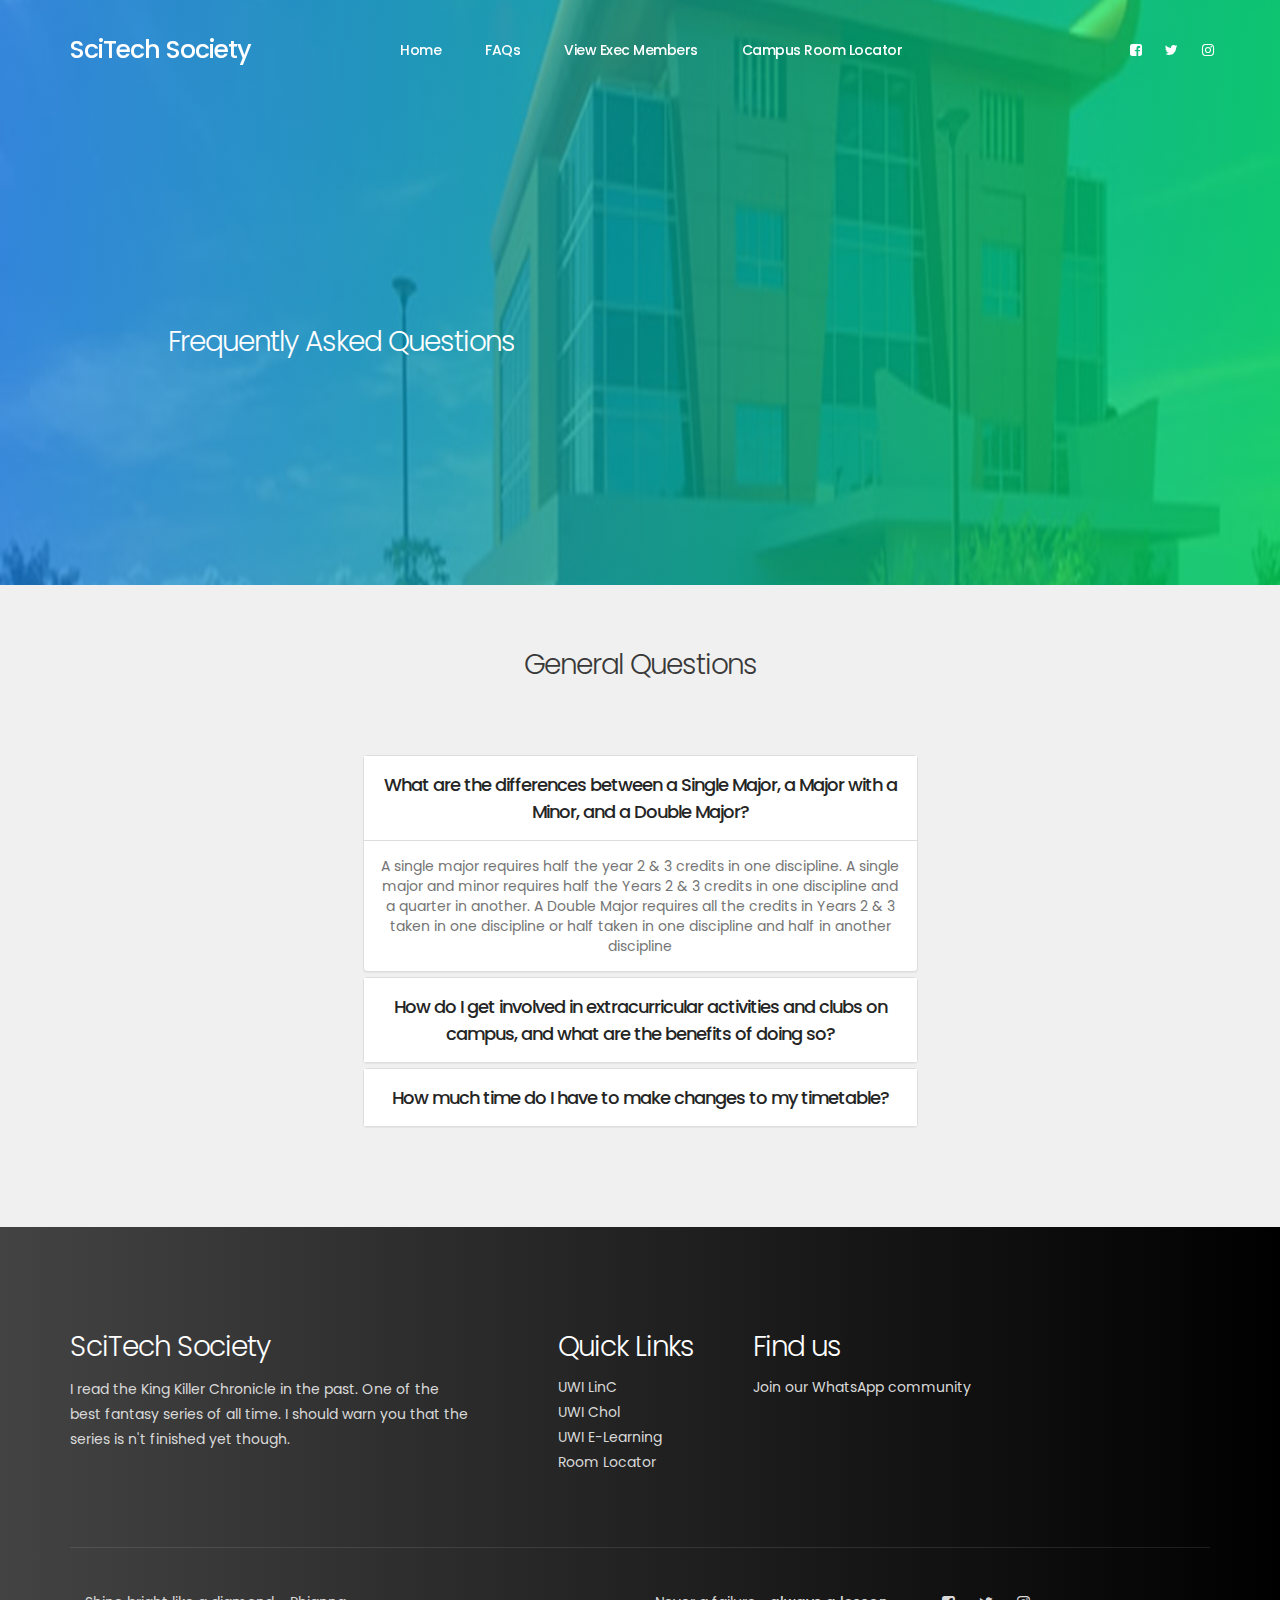
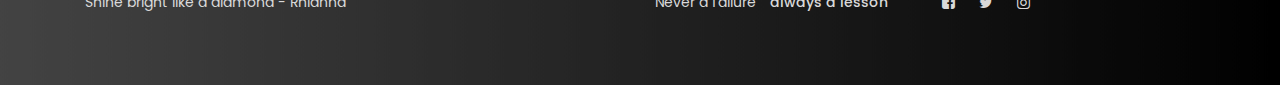
==== FAQs.html @ c9477022 "Add files via upload" ====
<!DOCTYPE html>
<html lang="en">
<head>

     <title>SciTech Society - FAQs</title>

     <meta charset="UTF-8">
     <meta http-equiv="X-UA-Compatible" content="IE=Edge">
     <meta name="description" content="">
     <meta name="keywords" content="">
     <meta name="author" content="">
     <meta name="viewport" content="width=device-width, initial-scale=1, maximum-scale=1">

     <link rel="stylesheet" href="css/bootstrap.min.css">
     <link rel="stylesheet" href="css/magnific-popup.css">
     <link rel="stylesheet" href="css/font-awesome.min.css">

     <!-- MAIN CSS -->
     <link rel="stylesheet" href="css/templatemo-style.css">
     <link rel="stylesheet" href="css/FAQs.css">

</head>
<body>

     <!-- MENU -->
     <section class="navbar custom-navbar navbar-fixed-top" role="navigation">
          <div class="container">

               <div class="navbar-header">
                    <button class="navbar-toggle" data-toggle="collapse" data-target=".navbar-collapse">
                         <span class="icon icon-bar"></span>
                         <span class="icon icon-bar"></span>
                         <span class="icon icon-bar"></span>
                    </button>

                    <!-- lOGO TEXT HERE -->
                    <a href="index.html" class="navbar-brand">SciTech Society</a>
               </div>

               <!-- MENU LINKS -->
               <div class="collapse navbar-collapse">
                    <ul class="nav navbar-nav navbar-nav-first">
                         <li><a href="index.html" class="smoothScroll">Home</a></li>
                         <li><a href="#faq" class="smoothScroll">FAQs</a></li>
                         <li><a href="meetTheTeam.html" class="smoothScroll">View Exec Members</a></li>
                         <li><a href="index.html" class="smoothScroll">Campus Room Locator</a></li>


                    </ul>

                    <ul class="nav navbar-nav navbar-right">
                         <li><a href="https://m.facebook.com/uwicavehillfst/"><i class="fa fa-facebook-square"></i></a></li>
                         <li><a href="#"><i class="fa fa-twitter"></i></a></li>
                         <li><a href="https://www.instagram.com/fstcavehill/?hl=en"><i class="fa fa-instagram"></i></a></li>
                    </ul>
               </div>

          </div>
     </section>


     <!-- BLOG HEADER -->
     <section id="blog-header" data-stellar-background-ratio="0.5">
          <div class="overlay"></div>
          <div class="container">
               <div class="row">

                    <div class="col-md-offset-1 col-md-5 col-sm-12">
                         <h2>Frequently Asked Questions</h2>
                    </div>
                    
               </div>
          </div>
     </section>


     <section id="faq">
          <div class="container">

            <div class="row">

               <div class="section-title">
                    <h2>General Questions</h2>
                    <div class="line-bar"></div>
               </div>

              <div class="col-md-6 col-md-offset-3">
                <div class="panel-group" id="accordion" role="tablist" aria-multiselectable="true">
                  <!-- FAQ Item 1 -->
                  <div class="panel panel-default">
                    <div class="panel-heading" role="tab" id="headingOne">
                      <h4 class="panel-title">
                        <a role="button" data-toggle="collapse" data-parent="#accordion" href="#collapseOne" aria-expanded="true" aria-controls="collapseOne">
                         What are the differences between a Single Major, a Major with a Minor, and a Double Major?                        </a>
                      </h4>
                    </div>
                    <div id="collapseOne" class="panel-collapse collapse in" role="tabpanel" aria-labelledby="headingOne">
                      <div class="panel-body">
                        A single major requires half the year 2 & 3 credits in one discipline. A single major and minor requires half the Years 2 & 3 credits in one discipline and a quarter in another. A Double Major requires all the credits in Years 2 & 3 taken in one discipline or half taken in one discipline
                        and half in another discipline
                      </div>
                    </div>
                  </div>
                  <!-- FAQ Item 2 -->
                  <div class="panel panel-default">
                    <div class="panel-heading" role="tab" id="headingTwo">
                      <h4 class="panel-title">
                        <a class="collapsed" role="button" data-toggle="collapse" data-parent="#accordion" href="#collapseTwo" aria-expanded="false" aria-controls="collapseTwo">
                         How do I get involved in extracurricular activities and clubs on campus, and what are the benefits of doing so?
                        </a>
                      </h4>
                    </div>
                    <div id="collapseTwo" class="panel-collapse collapse" role="tabpanel" aria-labelledby="headingTwo">
                      <div class="panel-body">
                         Getting involved in university clubs and activities enhances your personal experience. Joining is easy—attend events or meetings. Attend the ICC Expo on 6th September, 2023 to find the various island, academic and give-back clubs on campus. 
                      </div>
                    </div>
                  </div>
                  <!-- Add more FAQ items here as needed -->
                  <div class="panel panel-default">
                    <div class="panel-heading" role="tab" id="headingThree">
                      <h4 class="panel-title">
                        <a class="collapsed" role="button" data-toggle="collapse" data-parent="#accordion" href="#collapseThree" aria-expanded="false" aria-controls="collapseTwo">
                         How much time do I have to make changes to my timetable?
                        </a>
                      </h4>
                    </div>
                    <div id="collapseThree" class="panel-collapse collapse" role="tabpanel" aria-labelledby="headingThree">
                      <div class="panel-body">
                         You have until the second week of teaching begins to add or drop courses. You cannot change your registration (drop or take up courses) after week 2 in the Semester. 
                      </div>
                    </div>
                  </div>
                </div>
              </div>
            </div>
          </div>
        </section>


    <!-- FOOTER -->
    <footer data-stellar-background-ratio="0.5">
     <div class="container">
          <div class="row">

               <div class="col-md-5 col-sm-12">
                    <div class="footer-thumb footer-info"> 
                         <h2>SciTech Society</h2>
                         <p>I read the King Killer Chronicle in the past. One of the best fantasy series of all time. I should warn you that the series is n't finished yet though.  </p>
                    </div>
               </div>

               <div class="col-md-2 col-sm-4"> 
                    <div class="footer-thumb"> 
                         <h2>Quick Links</h2>
                         <ul class="footer-link">
                              <li><a href="https://uwin-primo.hosted.exlibrisgroup.com/primo-explore/search?vid=CAV&lang=en_US&fromRedirectFilter=true">UWI LinC</a></li>
                              <li><a href="https://www.cavehill.uwi.edu/chol/students.aspx">UWI Chol</a></li>
                              <li><a href="https://myelearning.cavehill.uwi.edu/login/index.php">UWI E-Learning</a></li>
                              <li><a href="index.html">Room Locator</a></li>
                         </ul>
                    </div>
               </div>


               <div class="col-md-3 col-sm-4"> 
                    <div class="footer-thumb"> 
                         <h2>Find us</h2>
                         <ul class="footer-link">
                              <li><a href="https://chat.whatsapp.com/HKZhshkkQU11B9z9gp0TLN">Join our WhatsApp community</a></li>
                         </ul>
                    </div>
               </div>                    

               <div class="col-md-12 col-sm-12">
                    <div class="footer-bottom">
                         <div class="col-md-6 col-sm-5">
                              <div class="copyright-text"> 
                                   <!-- <p>Copyright &copy; 2017 Your Company</p> -->
                                   <p>Shine bright like a diamond - Rhianna</p>
                              </div>
                         </div>
                         <div class="col-md-6 col-sm-7">
                              <div class="phone-contact"> 
                                   <p>Never a failure <span>always a lesson</span></p>
                              </div>
                              <ul class="social-icon">
                                   <li><a href="https://www.facebook.com/templatemo" class="fa fa-facebook-square" attr="facebook icon"></a></li>
                                   <li><a href="https://m.facebook.com/uwicavehillfst/" class="fa fa-twitter"></a></li>
                                   <li><a href="https://www.instagram.com/fstcavehill/?hl=en" class="fa fa-instagram"></a></li>
                              </ul>
                         </div>
                    </div>
               </div>
               
          </div>
     </div>
</footer>

     <!-- SCRIPTS -->
     <script src="js/jquery.js"></script>
     <script src="js/bootstrap.min.js"></script>
     <script src="js/jquery.stellar.min.js"></script>
     <script src="js/jquery.magnific-popup.min.js"></script>
     <script src="js/smoothscroll.js"></script>
     <script src="js/custom.js"></script>

</body>
</html>
---- css/templatemo-style.css ----
/*

Hydro Template 

http://www.templatemo.com/tm-509-hydro

*/  
  @import url('https://fonts.googleapis.com/css?family=Poppins:400,500,600');

  body {
    background: #ffffff;
    font-family: 'Poppins', sans-serif;
    overflow-x: hidden;
  }


  /*---------------------------------------
     TYPOGRAPHY              
  -----------------------------------------*/

  h1,h2,h3,h4,h5,h6 {
    font-weight: 300;
    line-height: inherit;
    letter-spacing: -1px;
  }

  h1 {
    color: #292929;
    font-size: 3em;
    margin-bottom: 30px;
  }

  h2 {
    color: #393939;
    font-size: 2em;
  }

  h3 {
    color: #505050;
    font-size: 1.5em;
    font-weight: 500;
    margin-bottom: 0;
  }

  h4 {
    color: #696969;
    font-size: 18px;
    line-height: normal;
  }

  p {
    color: #757575;
    font-size: 14px;
    font-weight: normal;
    line-height: 25px;
  }

  strong {
    font-weight: 500;
  }


  /*---------------------------------------
     GENERAL               
  -----------------------------------------*/

  * {
    -webkit-box-sizing: border-box;
    -moz-box-sizing: border-box;
    box-sizing: border-box;
  }

  *:before,
  *:after {
    -webkit-box-sizing: border-box;
    -moz-box-sizing: border-box;
    box-sizing: border-box;
  }

  a {
    color: #252525;
    font-weight: normal;
    -webkit-transition: 0.5s;
    transition: 0.5s;
    text-decoration: none !important;
  }

  a:hover, a:active, a:focus {
    color: #fcc200 ;
    outline: none;
  }

  .section-title {
    margin-bottom: 60px;
  }

  .section-title h2 {
    margin-top: 0;
    margin-bottom: 10px;
    /* line-height: 0; */
  }

  .section-title .line-bar {
    color: #d9d9d9;
    display: block;
    font-size: 5em;
    line-height: 0;
  }

  .section-btn {
    background: #fcc200 ;
    border: 0;
    border-radius: 100px;
    color: #ffffff;
    cursor: pointer;
    font-size: inherit;
    font-weight: normal;
    padding: 15px 30px;
    -webkit-transition: 0.5s;
    transition: 0.5s;
  }

  .section-btn:hover,
  .section-btn:focus {
    background: #00F260;  /* fallback for old browsers */
    background: -webkit-linear-gradient(to right, #0575E6, #00F260);  /* Chrome 10-25, Safari 5.1-6 */
    background: linear-gradient(to right, #0575E6, #00F260); /* W3C, IE 10+/ Edge, Firefox 16+, Chrome 26+, Opera 12+, Safari 7+ */
    border-color: transparent;
    color: #393939;
  }

  .overlay {
    background: #00F260;  /* fallback for old browsers */
    background: -webkit-linear-gradient(to right, #0575E6, #00F260);  /* Chrome 10-25, Safari 5.1-6 */
    background: linear-gradient(to right, #0575E6, #00F260); /* W3C, IE 10+/ Edge, Firefox 16+, Chrome 26+, Opera 12+, Safari 7+ */
    opacity: 0.7;
    position: absolute;
    width: 100%;
    height: 100%;
    top: 0;
    right: 0;
    left: 0;
  }

  section {
    padding-top: 80px;
    padding-bottom: 80px;
    text-align: center;
  }


  /*---------------------------------------
       PRE LOADER              
  -----------------------------------------*/

  .preloader {
    position: fixed;
    top: 0;
    left: 0;
    width: 100%;
    height: 100%;
    z-index: 99999;
    display: flex;
    flex-flow: row nowrap;
    justify-content: center;
    align-items: center;
    background: none repeat scroll 0 0 #ffffff;
  }

  .spinner {
    border: 1px solid transparent;
    border-radius: 3px;
    position: relative;
  }

  .spinner:before {
    content: '';
    box-sizing: border-box;
    position: absolute;
    top: 50%;
    left: 50%;
    width: 45px;
    height: 45px;
    margin-top: -10px;
    margin-left: -10px;
    border-radius: 50%;
    border: 1px solid #575757;
    border-top-color: #ffffff;
    animation: spinner .9s linear infinite;
  }

  @-webkit-@keyframes spinner {
    to {transform: rotate(360deg);}
  }

  @keyframes spinner {
    to {transform: rotate(360deg);}
  }


  /*---------------------------------------
      MENU              
  -----------------------------------------*/

  .custom-navbar {
    border: none;
    margin-bottom: 0;
    padding: 25px 0;
  }

  .custom-navbar .navbar-brand {
    color: #ffffff;
    font-size: 25px;
    font-weight: 500;
    letter-spacing: -1px;
  }

  .top-nav-collapse {
    background: #ffffff;
  }

  .custom-navbar .navbar-nav.navbar-nav-first {
    margin-left: 8em;
  }

  .custom-navbar .navbar-nav.navbar-right li a {
    padding-right: 12px;
    padding-left: 12px;
  }

  .custom-navbar .section-btn {
    padding: 15px;
    margin-left: 2em;
  }

  .custom-navbar .section-btn:hover {
    background: #000000;  /* fallback for old browsers */
    background: -webkit-linear-gradient(to right, #434343, #000000);  /* Chrome 10-25, Safari 5.1-6 */
    background: linear-gradient(to right, #434343, #000000); /* W3C, IE 10+/ Edge, Firefox 16+, Chrome 26+, Opera 12+, Safari 7+ */
  }

  .custom-navbar .section-btn a {
    padding: 0;
  }

  .custom-navbar .nav .section-btn a:hover {
    color: #ffffff;
  }

  .custom-navbar .nav li a {
    font-size: 14px;
    font-weight: 500;
    color: #ffffff;
    letter-spacing: -0.5px;
    padding-right: 22px;
    padding-left: 22px;
  }

  .custom-navbar .nav li a:hover {
    background: transparent;
    color: #fcc200 ;
  }

  .custom-navbar .navbar-nav > li > a:hover,
  .custom-navbar .navbar-nav > li > a:focus {
    background-color: transparent;
  }

  .custom-navbar .nav li.active > a {
    background-color: transparent;
    color: #fcc200 ;
  }

  .custom-navbar .navbar-toggle {
    border: none;
    padding-top: 10px;
  }

  .custom-navbar .navbar-toggle {
    background-color: transparent;
  }

  .custom-navbar .navbar-toggle .icon-bar {
    background: #252525;
    border-color: transparent;
  }

  @media(min-width:768px) {
    .custom-navbar {
      border-bottom: 0;
      background: 0 0; 
    }

    .custom-navbar.top-nav-collapse {
      background: #ffffff;
      -webkit-box-shadow: 0 1px 30px rgba(0, 0, 0, 0.1);
      -moz-box-shadow: 0 1px 30px rgba(0, 0, 0, 0.1);
      box-shadow: 0 1px 30px rgba(0, 0, 0, 0.1);
      padding: 12px 0;
    }

    .top-nav-collapse .navbar-brand {
      color: #252525;
    }

    .top-nav-collapse .nav li a {
      color: #575757;
    }

    .top-nav-collapse .nav .section-btn a {
      color: #ffffff;
    }
  }



  /*---------------------------------------
      HOME              
  -----------------------------------------*/

  #home {
    background: url('../images/uwi.jpg') no-repeat center center;
    background-size: cover;
    vertical-align: middle;
    display: -webkit-box;
    display: -webkit-flex;
    display: -ms-flexbox;
    display: flex;
    -webkit-box-align: center;
    -webkit-align-items: center;
    -ms-flex-align: center;
    align-items: center;
    min-height: 100vh;
    position: relative;
    overflow: hidden;
    padding-top: 10em;
    text-align: left;
  }

  #home h1 {
    color: #ffffff;
  }

  .home-info .section-btn {
    background: transparent;
    border: 2px solid #f9f9f9;
    color: #f9f9f9;
  }

  .home-info .section-btn:hover,
  .home-info .section-btn:focus {
    background: #fcc200 ;
    border-color: transparent;
    color: #ffffff;
  }

  .home-info span {
    display: inline-block;
    vertical-align: middle;
    color: #f9f9f9;
    font-weight: 500;
    margin-left: 20px; 
  }

  .home-info span small {
    display: block;
  }



  /*---------------------------------------
      ABOUT              
  -----------------------------------------*/

  #about {
    text-align: left;
    padding-bottom: 0;
  }

  #about .about-info:first-child {
    margin-right: 40px;
  }

  .about-info .section-title {
    margin: 40px 0 40px 0;
  }

  .about-info {
    margin-top: 60px;
  }

  .skill-thumb strong {
    display: inline-block;
    margin-bottom: 10px;
  }

  .skill-thumb .progress {
    background: #ffffff;
    border-radius: 5px;
    box-shadow: none;
    height: 3px;
    margin-bottom: 25px;
  }

  .skill-thumb .progress-bar {
    background: #1f1f1f;
    box-shadow: none;
  }



  /*---------------------------------------
      WORK             
  -----------------------------------------*/

  .work-info img {
    width: 100%;
    border-radius: 100%;
  }

  #work .work-thumb {
    overflow: hidden;
    position: relative;
    cursor: pointer;
    border-radius: 3px;
  }

  .work-thumb .work-info {
    position: absolute;
    top: 0px;
    left: 0px;
    right: 0px;
    bottom: 0px;
    display: flex;
    align-items: center;
    justify-content: center;
    flex-direction: column;
    text-align: center;
  }

  .work-thumb .work-info:after {
    position: absolute;
    top: 0px;
    left: 0px;
    right: 0px;
    bottom: 0px;
    content: "";
    background: #fcc200 ;
    opacity: 0;
    transition: 0.5s;
  }

  .work-thumb .work-info:hover::after {
    opacity: 0.9;
  }

  .work-thumb .work-info h3,
  .work-thumb .work-info small {
    transform: translateY(100%);
    opacity: 0;
    display: block;
    transition: 0.5s 0.2s;
    color: #ffffff;
    z-index: 2;
    position: relative;
  }

  .work-thumb .work-info small {
    color: #d9d9d9;
    text-transform: uppercase;
    font-size: 12px;
    font-weight: 500;
    letter-spacing: 1px;
    margin-top: 3px;
  }

  .work-thumb:hover .work-info h3,
  .work-thumb:hover .work-info small {
    transform: translateY(0px);
    opacity: 1;
  }



  /*---------------------------------------
      BLOG             
  -----------------------------------------*/

  #blog {
    background: #f0f0f0;
  }

  #blog-header,
  #blog-detail {
    text-align: left;
  }

  #blog-header {
    background: url('../images/uwi2.jpg') no-repeat center center;
    background-size: cover;
    display: -webkit-box;
    display: -webkit-flex;
    display: -ms-flexbox;
    display: flex;
    -webkit-box-align: center;
    -webkit-align-items: center;
    -ms-flex-align: center;
    align-items: center;
    height: 65vh;
    color: #ffffff;
    position: relative;
    padding-top: 12em;
  }

  #blog-header h2 {
    color: #ffffff;
  }

  .blog-thumb {
    background: #ffffff;
    -webkit-box-shadow: 0 1px 30px rgba(0, 0, 0, 0.1);
    -moz-box-shadow: 0 1px 30px rgba(0, 0, 0, 0.1);
    box-shadow: 0 1px 30px rgba(0, 0, 0, 0.1);
    border-radius: 3px;
    text-align: left;
    margin-bottom: 30px;
    height: 350px;
  }

  .media.blog-thumb .media-left {
    width: 45%;
  }

  .blog-thumb small {
    color: #fcc200 ;
    font-weight: 500;
    display: block;
  }

  .blog-thumb small .fa {
    margin-right: 5px;
  }

  .blog-thumb h4 {
    margin-top: 2px;
    margin-bottom: 0px;
  }

  #blog-detail h2 {
    padding: 25px 0 10px 0;
  }

  .blog-info {
    padding: 75px 25px;
  }

  .blog-info h3 {
    margin: 0;
    padding: 8px 0 6px 0;
    text-transform: capitalize;
  }

  .blog-info .section-btn {
    background: #f0f0f0;
    color: #393939;
    margin-top: 20px;
  }

  .blog-info .section-btn:hover {
    background: #00F260;  /* fallback for old browsers */
    background: -webkit-linear-gradient(to right, #0575E6, #00F260);  /* Chrome 10-25, Safari 5.1-6 */
    background: linear-gradient(to right, #0575E6, #00F260); /* W3C, IE 10+/ Edge, Firefox 16+, Chrome 26+, Opera 12+, Safari 7+ */
    color: #ffffff;
  }

  .blog-thumb ul {
    margin: 32px 12px 22px 0px;
  }

  .blog-thumb ul li {
    list-style: square;
    font-weight: normal;
    padding: 4px 12px 4px 0px;
  }

  .blog-social-share {
    text-align: center;
    padding-top: 22px;
  }

  .blog-social-share .btn {
    border-radius: 100px;
    border: none;
    font-size: 10px;
    letter-spacing: 0.5px;
    text-transform: uppercase;
    margin: 20px 6px;
    padding: 10px 16px;
  }

  .blog-social-share .btn-primary {
    background: #3b5998;
  }

  .blog-social-share .btn-success {
    background: #1da1f2;
  }

  .blog-social-share .btn-danger {
    background: #dd4b39;
  }

  .blog-social-share a .fa {
    padding-right: 4px;
  }

  .blog-ads {
    background: #f9f9f9;
    border-right: 4px solid #2b2b2b;
    padding: 42px;
    text-align: center;
    margin: 26px 0 26px 0;
  }

  .blog-ads h4 {
    font-size: 18px;
  }



  /*---------------------------------------
      CONTACTS             
  -----------------------------------------*/

  #contact {
    background: #00F260;  /* fallback for old browsers */
    background: -webkit-linear-gradient(to right, #0575E6, #00F260);  /* Chrome 10-25, Safari 5.1-6 */
    background: linear-gradient(to right, #0575E6, #00F260); /* W3C, IE 10+/ Edge, Firefox 16+, Chrome 26+, Opera 12+, Safari 7+ */
  }

  #contact .section-title h2 {
    color: #ffffff;
  }

  .google-map {
    border-radius: 100%;
    width: 300px;
    height: 300px;
    overflow: hidden;
    margin: 0 auto;
  }

  .google-map iframe {
    border: 0;
    width: 300px;
    height: 300px;
  }

  #contact .form-control {
    border: 0;
    border-radius: 5px;
    box-shadow: none;
    color: rgba(20,20,20,0.5);
    font-size: 14px;
    font-weight: normal;
    margin-bottom: 15px;
    padding-left: 8px;
  }

  #contact input,
  #contact select {
    height: 55px;
  }

  #contact select {
    color: rgba(20,20,20,0.5);
  }

  #contact input[type='submit'] {
    background: #fcc200 ;
    border-radius: 100px;
    color: #ffffff;
    font-weight: 500;
  }



  /*---------------------------------------
     FOOTER              
  -----------------------------------------*/

  footer {
    background: #000000;  /* fallback for old browsers */
    background: -webkit-linear-gradient(to right, #434343, #000000);  /* Chrome 10-25, Safari 5.1-6 */
    background: linear-gradient(to right, #434343, #000000); /* W3C, IE 10+/ Edge, Firefox 16+, Chrome 26+, Opera 12+, Safari 7+ */
    position: relative;
    padding-top: 80px;
    padding-bottom: 60px;
  }

  footer h2 {
    color: #ffffff;
  }

  .footer-link {
    margin: 0;
    padding: 0;
  }

  .footer-link li {
    display: block;
    list-style: none;
    margin: 5px 10px 5px 0;
  }

  footer p,
  footer span,
  .footer-link li a {
    color: #d9d9d9;
  }

  .copyright-text p,
  .footer-bottom .phone-contact p {
    font-size: 14px;
  }

  .footer-info p {
    margin-right: 4em;
  }

  .footer-bottom {
    border-top: 1px solid rgba(255,255,255,0.1);
    margin-top: 5em;
    padding-top: 3em;
  }

  .footer-bottom .phone-contact,
  .footer-bottom .social-icon {
    display: inline-block;
    vertical-align: top;
  }

  .footer-bottom .phone-contact {
    margin-right: 40px;
  }

  .footer-bottom .phone-contact span {
    font-weight: 500;
    display: inline-block;
    margin-left: 10px;
  }


  /*---------------------------------------
     SOCIAL ICON              
  -----------------------------------------*/

  .social-icon {
    position: relative;
    padding: 0;
    margin: 0;
  }

  .social-icon li {
    display: inline-block;
    list-style: none;
  }

  .social-icon li a {
    border-radius: 100px;
    color: #d9d9d9;
    font-size: 15px;
    text-decoration: none;
    position: relative;
    margin: 5px 10px;
  }

  .social-icon li a:hover {
    color: #fcc200 ;
  }


  /*---------------------------------------
      MODAL FORM             
  -----------------------------------------*/

  @media (min-width: 992px) {
    .modal-dialog {
      width: 420px;
    }
  }

  .modal-open .modal {
    padding-left: 0 !important;
  }

  .modal-dialog .modal-content {
    background: #000000;  /* fallback for old browsers */
    background: -webkit-linear-gradient(to right, #434343, #000000);  /* Chrome 10-25, Safari 5.1-6 */
    background: linear-gradient(to right, #434343, #000000); /* W3C, IE 10+/ Edge, Firefox 16+, Chrome 26+, Opera 12+, Safari 7+ */
    border: none;
    border-radius: 2px;
    text-align: center;
    position: relative;
    padding: 2em;
  }

  .modal-header, .modal-footer {
    border-bottom: 0;
    padding: 0;
  }

  .modal-dialog .modal-body {
    padding: 0;
  }

  .modal-dialog .modal-body a {
    color: #d9d9d9;
  }

  .modal .close {
    color: #999;
    font-size: 40px;
    font-weight: 300;
    text-shadow: none;
    opacity: 1;
    position: absolute;
    top: 15px;
    right: 15px;
    z-index: 100;
    outline: none;
  }

  .modal-dialog .modal-title {
    margin-bottom: 20px;
  }

  .modal-dialog .modal-title h2 {
    color: #ffffff;
  }

  .modal-dialog .nav-tabs {
    display: inline-block;
  }

  .modal-dialog .nav-tabs > li > a {
    border: 0;
    color: #999999;
    margin-right: 0;
  }

  .modal-dialog .nav-tabs > li.active > a, 
  .modal-dialog .nav-tabs > li.active > a:hover, 
  .modal-dialog .nav-tabs > li.active > a:focus,
  .modal-dialog .nav>li>a:focus, 
  .modal-dialog .nav>li>a:hover {
    color: #ffffff;
    background-color: transparent;
    border: none;
    border-bottom: 1px solid #fcc200 ;
  }

  .modal-dialog .tab-content {
    padding-top: 20px;
  }

  .modal-dialog form .form-control {
    border-radius: 5px;
    border: 1px solid #595959;
    background: transparent;
    box-shadow: none;
    margin: 15px 0 15px 0;
    height: 50px;
  }

  .modal-dialog form .form-control:hover,
  .modal-dialog form .form-control:focus {
    border-color: #ffffff;
  }

  .modal-dialog form input[type="submit"] {
    background: #fcc200 ;
    border-color: transparent;
    border-radius: 100px;
    color: #ffffff;
    margin-top: 20px;
  }


  /*---------------------------------------
     RESPONSIVE STYLES              
  -----------------------------------------*/

  @media screen and (max-width: 1170px) {

    .custom-navbar .navbar-nav.navbar-nav-first {
      margin-left: inherit;
    }
  }

  @media screen and (max-width: 991px) {

    h3 {
      font-size: 1.2em;
    }

    p {
      font-size: 13px;
    }

    #home {
      text-align: center;
    }

    .home-info {
      margin-bottom: 3em;
    }

    .custom-navbar .nav li a {
      font-size: 13px;
      padding-right: 11px;
      padding-left: 11px;
    }

    .custom-navbar .section-btn {
      margin-left: 1em;
    }

    .blog-thumb {
      height: inherit;
    }

    .blog-info {
      padding: 45px 25px;
    }

    .media.blog-thumb .media-left {
      display: block;
      width: 100%;
      padding-right: 0;
      overflow: hidden;
    }

    .media.blog-thumb .media-left {
      height: 250px;
    }

    .media.blog-thumb .media-left img {
      position: relative;
      bottom: 10em;
    }

    #work .work-thumb,
    .footer-thumb {
      margin-top: 20px;
      margin-bottom: 30px;
    }
  }

  @media only screen and (min-width: 640px) and (max-width: 767px) {

    #blog-header {
      height: 100vh;
    }

    .media.blog-thumb .media-left {
      height: 550px;
    }

    .media.blog-thumb .media-left img {
      position: relative;
      bottom: 10em;
    }
  }

  @media screen and (max-width: 767px) {

    .custom-navbar {
      background: #ffffff;
      -webkit-box-shadow: 0 1px 30px rgba(0, 0, 0, 0.1);
      -moz-box-shadow: 0 1px 30px rgba(0, 0, 0, 0.1);
      box-shadow: 0 1px 30px rgba(0, 0, 0, 0.1);
      padding: 10px 0;
    }

    .custom-navbar .nav li a {
      line-height: normal;
      padding: 5px;
    }

    .custom-navbar .navbar-brand,
    .top-nav-collapse .navbar-brand {
      color: #252525;
      font-weight: 600;
    }

    .custom-navbar .nav li a,
    .top-nav-collapse .nav li a {
      color: #575757;
    }

    .custom-navbar .navbar-nav.navbar-right li {
      display: inline-block;
    }

    .custom-navbar .section-btn {
      display: block !important;
      width: 50%;
      margin: 10px auto 10px auto;
      padding: 10px;
    }

    .custom-navbar .section-btn a {
      color: #ffffff !important;
    }

    .home-info span {
      margin-top: 20px;
    }

    #about .about-info:first-child {
      margin-right: 0;
    }

    .about-info {
      margin: 40px 0 40px 0;
    }

    .google-map {
      margin-top: 50px;
    }

    footer {
      text-align: center;
    }

    .footer-info p,
    .footer-bottom .phone-contact {
      margin-right: 0;
    }
  }

  @media screen and (max-width: 639px) {

    h1 {
      font-size: 2em;
    }

    .media.blog-thumb .media-left {
      height: 320px;
    }

    .media.blog-thumb .media-left img {
      position: relative;
      bottom: 6em;
    }
    
  }
---- css/FAQs.css ----
/* FAQ Section */
#faq {
    background-color: #f0f0f0;
    padding: 80px 0;
    text-align: center;
  }
  
  #faq .section-title {
    margin-bottom: 60px;
  }
  
  #faq .section-title h2 {
    margin-top: 0;
    margin-bottom: 10px;
    line-height: 0;
  }
  
  #faq .section-title .line-bar {
    color: #d9d9d9;
    display: block;
    font-size: 5em;
    line-height: 0;
  }
  
  .panel-group {
    margin-top: 30px;
  }
  
  .panel-title a {
    color: #252525;
    font-weight: 500;
    text-decoration: none;
  }
  
  .panel-title a:hover {
    color: #fcc200;
  }
  
  .panel-body {
    color: #757575;
  }
  
  .panel-default > .panel-heading {
    background-color: #ffffff;
    border: none;
    padding: 15px 20px;
    border-radius: 0;
  }
  
  .panel-default > .panel-heading a {
    font-size: 18px;
  }
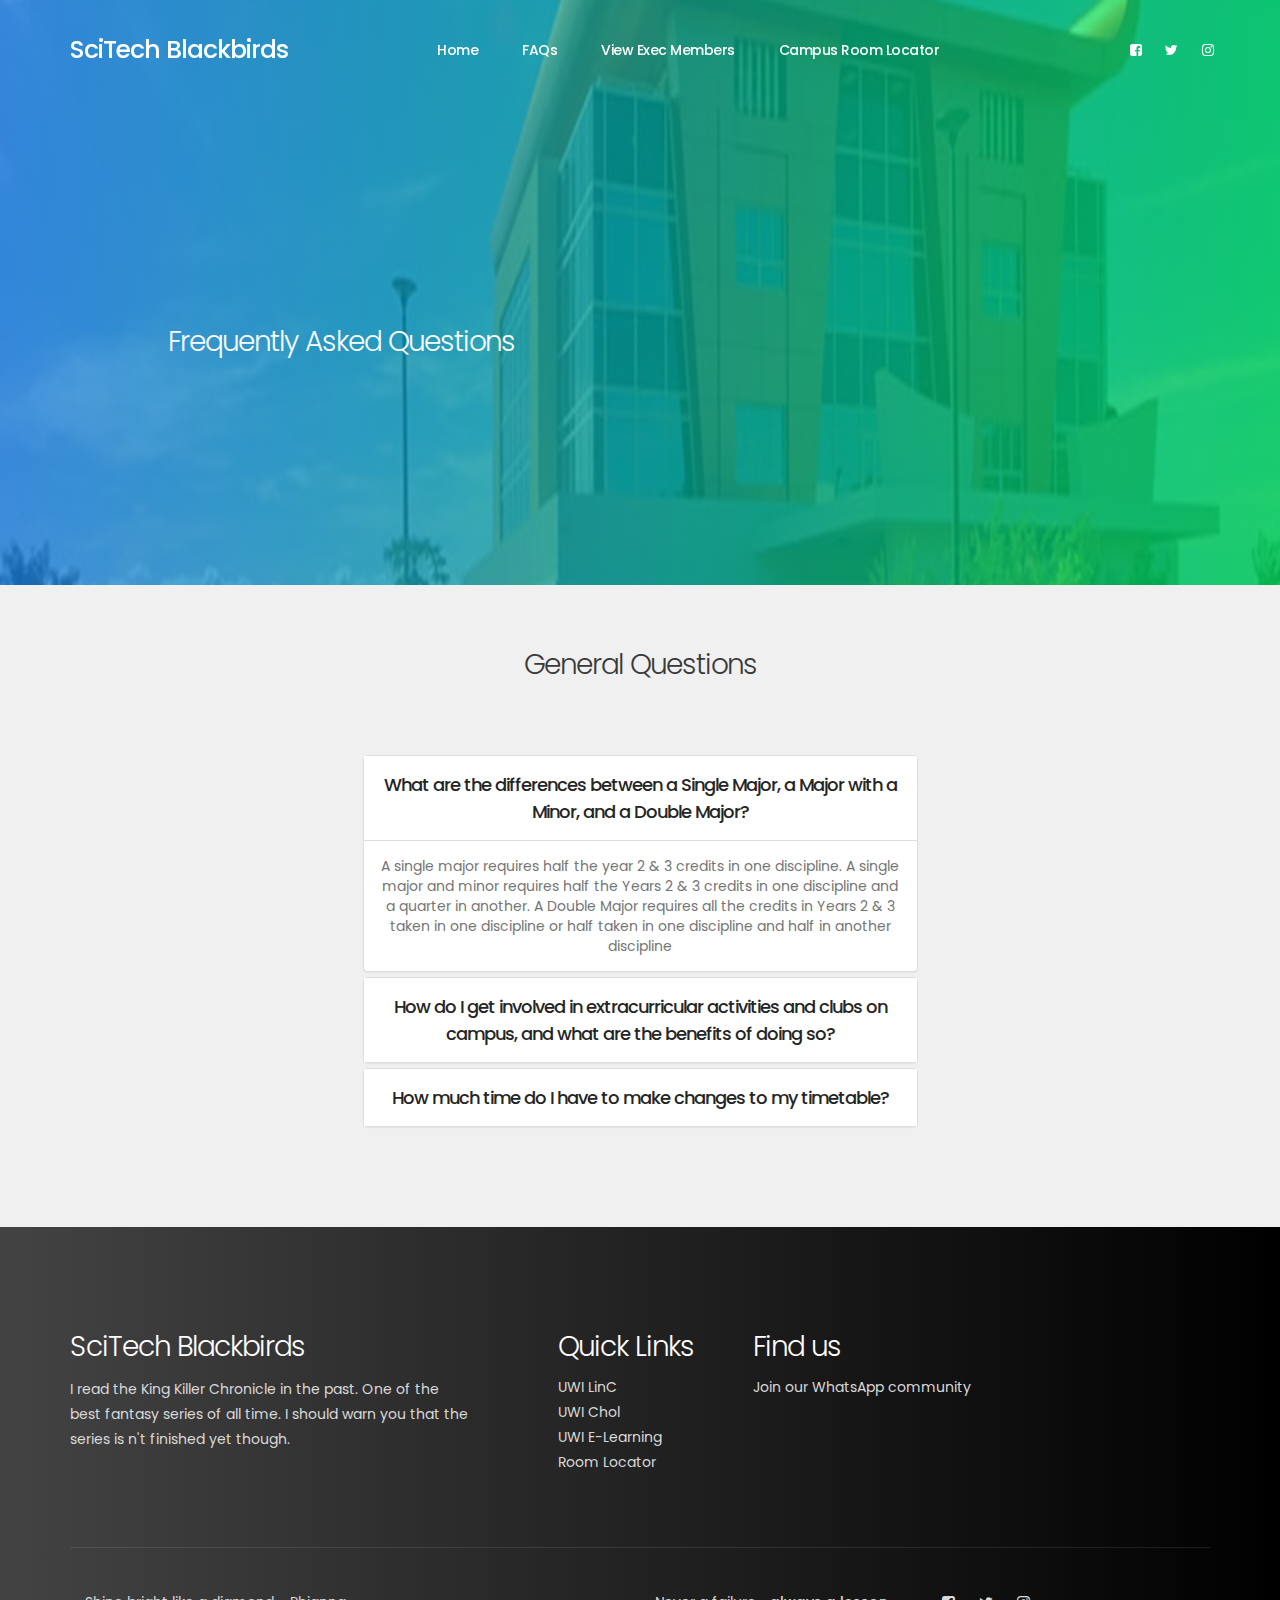
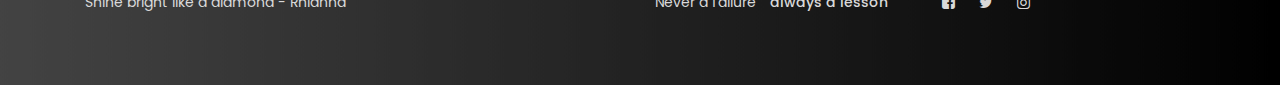
==== commit f3f0c002: "Add files via upload" ====
--- a/FAQs.html
+++ b/FAQs.html
@@ -2,7 +2,7 @@
 <html lang="en">
 <head>
 
-     <title>SciTech Society - FAQs</title>
+     <title>SciTech Blackbirds - FAQs</title>
 
      <meta charset="UTF-8">
      <meta http-equiv="X-UA-Compatible" content="IE=Edge">
@@ -34,7 +34,7 @@
                     </button>
 
                     <!-- lOGO TEXT HERE -->
-                    <a href="index.html" class="navbar-brand">SciTech Society</a>
+                    <a href="index.html" class="navbar-brand">SciTech Blackbirds</a>
                </div>
 
                <!-- MENU LINKS -->
@@ -145,7 +145,7 @@
 
                <div class="col-md-5 col-sm-12">
                     <div class="footer-thumb footer-info"> 
-                         <h2>SciTech Society</h2>
+                         <h2>SciTech Blackbirds</h2>
                          <p>I read the King Killer Chronicle in the past. One of the best fantasy series of all time. I should warn you that the series is n't finished yet though.  </p>
                     </div>
                </div>
